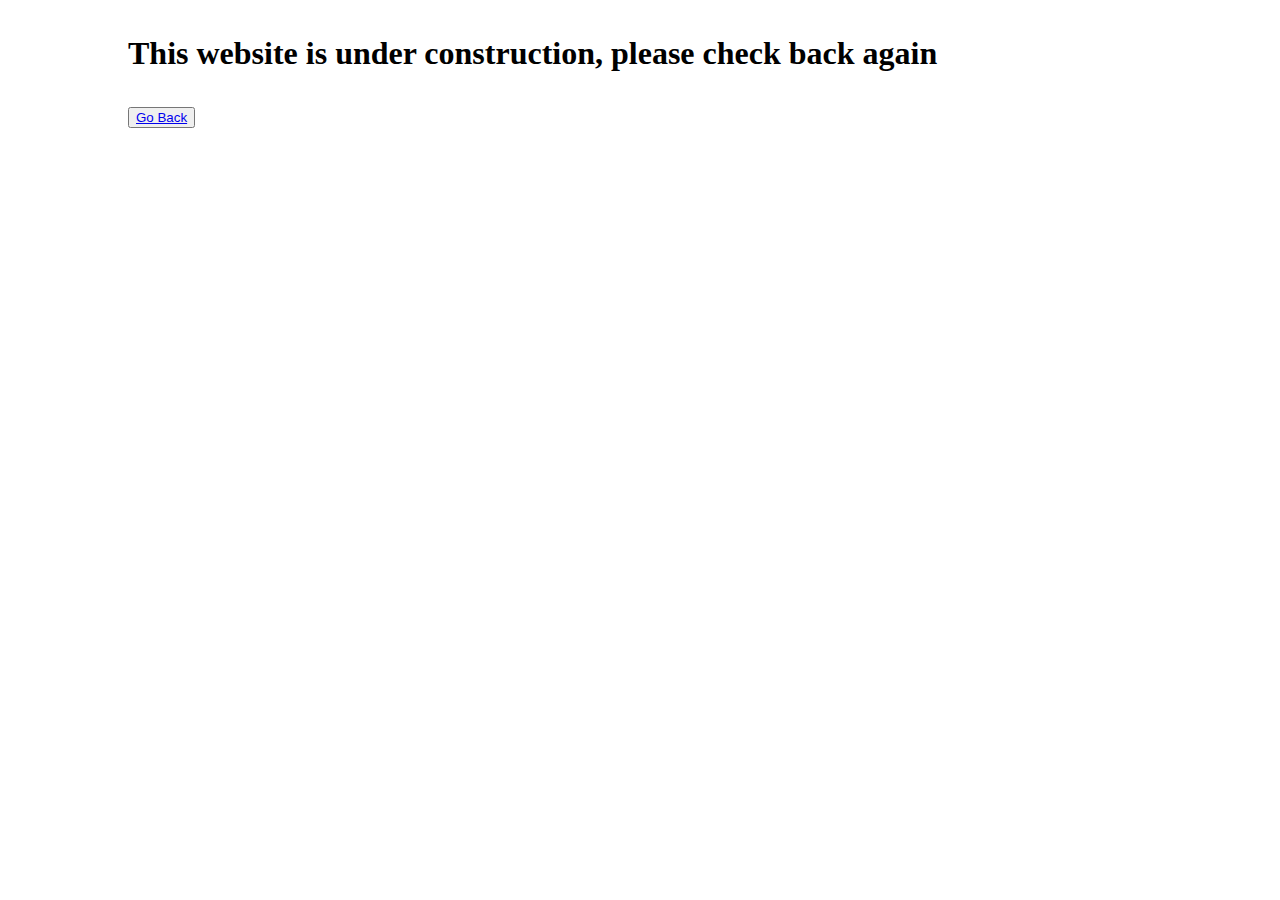
==== activities.html @ 0f0ceb32 "assignment M2 complete" ====
<!DOCTYPE html>
<html lang="en">
<head>
    <meta charset="UTF-8">
    <meta name="viewport" content="width=device-width, initial-scale=1.0">
    <title>activities</title>
    <link rel="stylesheet" href="pacific.css">
</head>
<body>
    
    <h1>This website is under construction, please check back again</h1>
    <button><a href="index.html"> Go Back </a> </button>

</body>
</html>
---- pacific.css ----
body{
    margin-left: auto;
    margin-right: auto;
    width: 80%;
    
}

#wrapper{
    background-color: #ffffff;
    color: #666666;
    margin: 0 auto;
    padding: 10px;
    width: 80%;
}

header{
    background-color: #002171;
    color: #ffffff;
    font-family: Georgia, serif;
    
}

h1{
    line-height: 200%;
}
nav{
    background-color: skyblue;
    font-weight: bold;
}
h2{
    color: #1976D2;
}
dt{
    color: #002171;
}
.resort{
    color: #1976D2;
    font-size: 1.2em;
}
footer{
    font-size: .70em;
    text-align: center;
    font-style: italic;
}
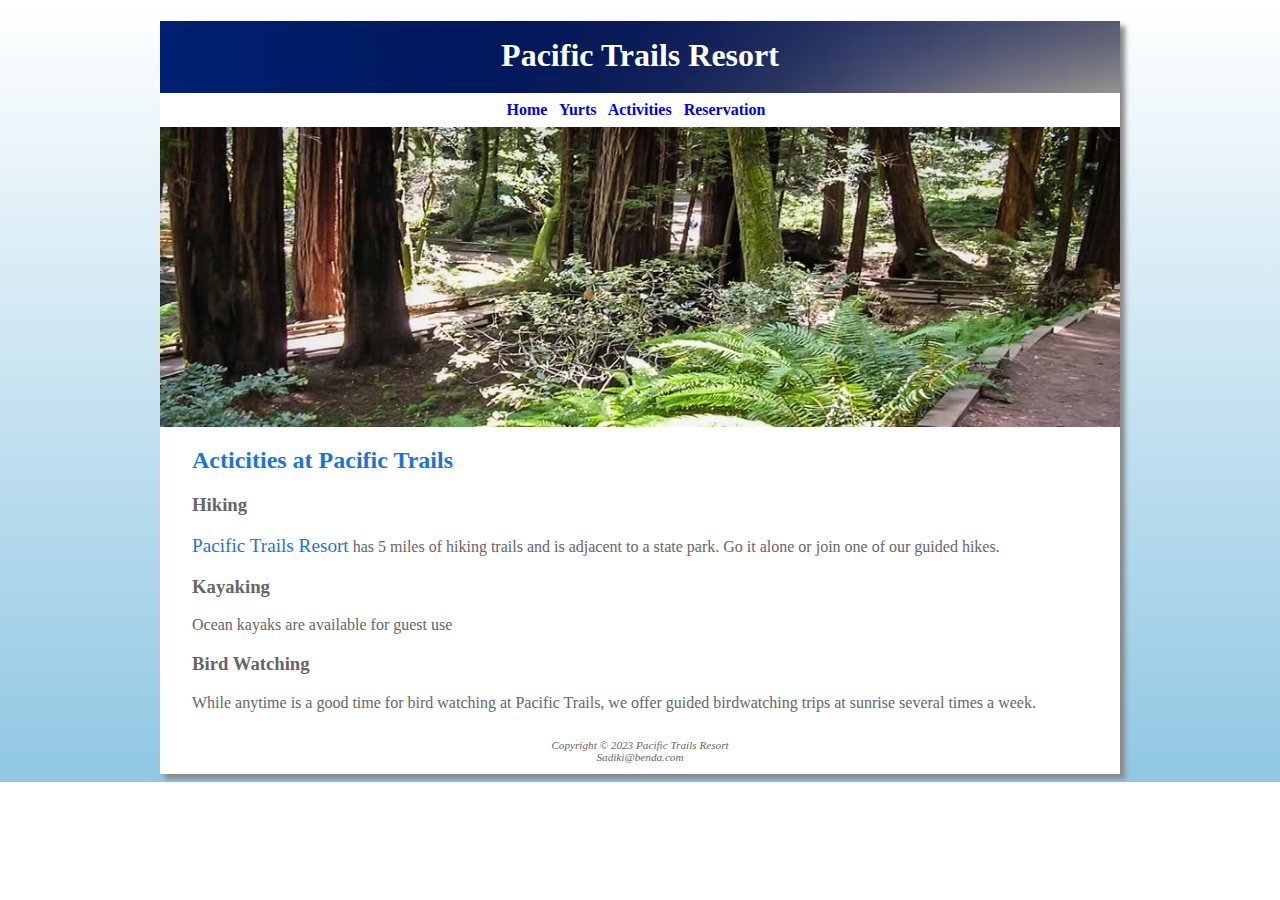
==== commit 83eac061: "chap4 complete" ====
--- a/activities.html
+++ b/activities.html
@@ -3,13 +3,47 @@
 <head>
     <meta charset="UTF-8">
     <meta name="viewport" content="width=device-width, initial-scale=1.0">
-    <title>activities</title>
+    <title>Acticities</title>
     <link rel="stylesheet" href="pacific.css">
 </head>
 <body>
-    
-    <h1>This website is under construction, please check back again</h1>
-    <button><a href="index.html"> Go Back </a> </button>
+    <div id="wrapper">
 
+        <header >
+            <h1>Pacific Trails Resort</h1>
+        </header>
+
+        <nav>
+            <a href="index.html">Home</a> &nbsp;
+            <a href="yurts.html">Yurts</a> &nbsp; 
+            <a href="activities.html">Activities</a> &nbsp;
+            <a href="reservation.html">Reservation</a> 
+        </nav>
+
+        <div id="trailhero">
+            
+        </div>
+
+        <main>
+            <h2>Acticities at Pacific Trails</h2>
+            
+            <h3>Hiking</h3>
+            <p> <span class="resort">Pacific Trails Resort</span> has 5 miles of hiking trails and is adjacent to a state park. 
+                Go it alone or join one of our guided hikes.</p>
+
+            <h3>Kayaking</h3>
+            <p>Ocean kayaks are available for guest use</p>
+
+            <h3>Bird Watching</h3>
+                <p>While anytime is a good time for bird watching at Pacific Trails, 
+                we offer guided birdwatching trips at sunrise several times a week.</p>
+
+        </main>
+
+        <footer>
+            Copyright &copy; 2023 Pacific Trails Resort <br>
+            Sadiki@benda.com
+        </footer>
+    </div>
 </body>
 </html>--- a/pacific.css
+++ b/pacific.css
@@ -3,6 +3,8 @@
     margin-left: auto;
     margin-right: auto;
     width: 80%;
+    background: linear-gradient( #ffffff, #90C7E3);
+    background-repeat: no-repeat;
     
 }
 
@@ -10,26 +12,66 @@
     background-color: #ffffff;
     color: #666666;
     margin: 0 auto;
-    padding: 10px;
+    /* padding: 10px; /* Ask about padding  0px will cover all the white space*/
     width: 80%;
+    min-width: 960px;
+    max-width: 2048px;
+    box-shadow: 5px 5px 5px #888888; /* Ask about drop shadow effect */
+}
+
+#homehero{
+    height: 300px;
+    background-image: url(images/coast.jpg); /*  Ask about images to professor*/
+    background-repeat: no-repeat;
+    background-size: 100% 100%;
+
+}
+
+#yurthero{
+    height: 300px;
+    background-image: url(images/yurt.jpg);
+    background-repeat: no-repeat;
+    background-size: 100% 100%;
+}
+
+#trailhero{
+    height: 300px;
+    background-image: url(images/trail.jpg);
+    background-repeat: no-repeat;
+    background-size: 100% 100%;
 }
 
 header{
     background-color: #002171;
     color: #ffffff;
     font-family: Georgia, serif;
+    background-image: url(images/sunset.jpg); 
+    background-repeat: no-repeat;
+    background-size: cover;
+    height: 72px;
     
 }
 
 h1{
-    line-height: 200%;
+    text-align: center;
+    padding-top: .5em;
 }
 nav{
-    background-color: skyblue;
     font-weight: bold;
+    padding: .5em .5em .5em 0;
+    text-align: center;
+}
+nav a {
+    text-decoration: none;
+}
+main{
+    padding: 0 2em 0 2em;
 }
 h2{
     color: #1976D2;
+}
+h3{
+    font-family:Georgia ;
 }
 dt{
     color: #002171;
@@ -42,4 +84,5 @@
     font-size: .70em;
     text-align: center;
     font-style: italic;
+    padding: 1em;
 }
